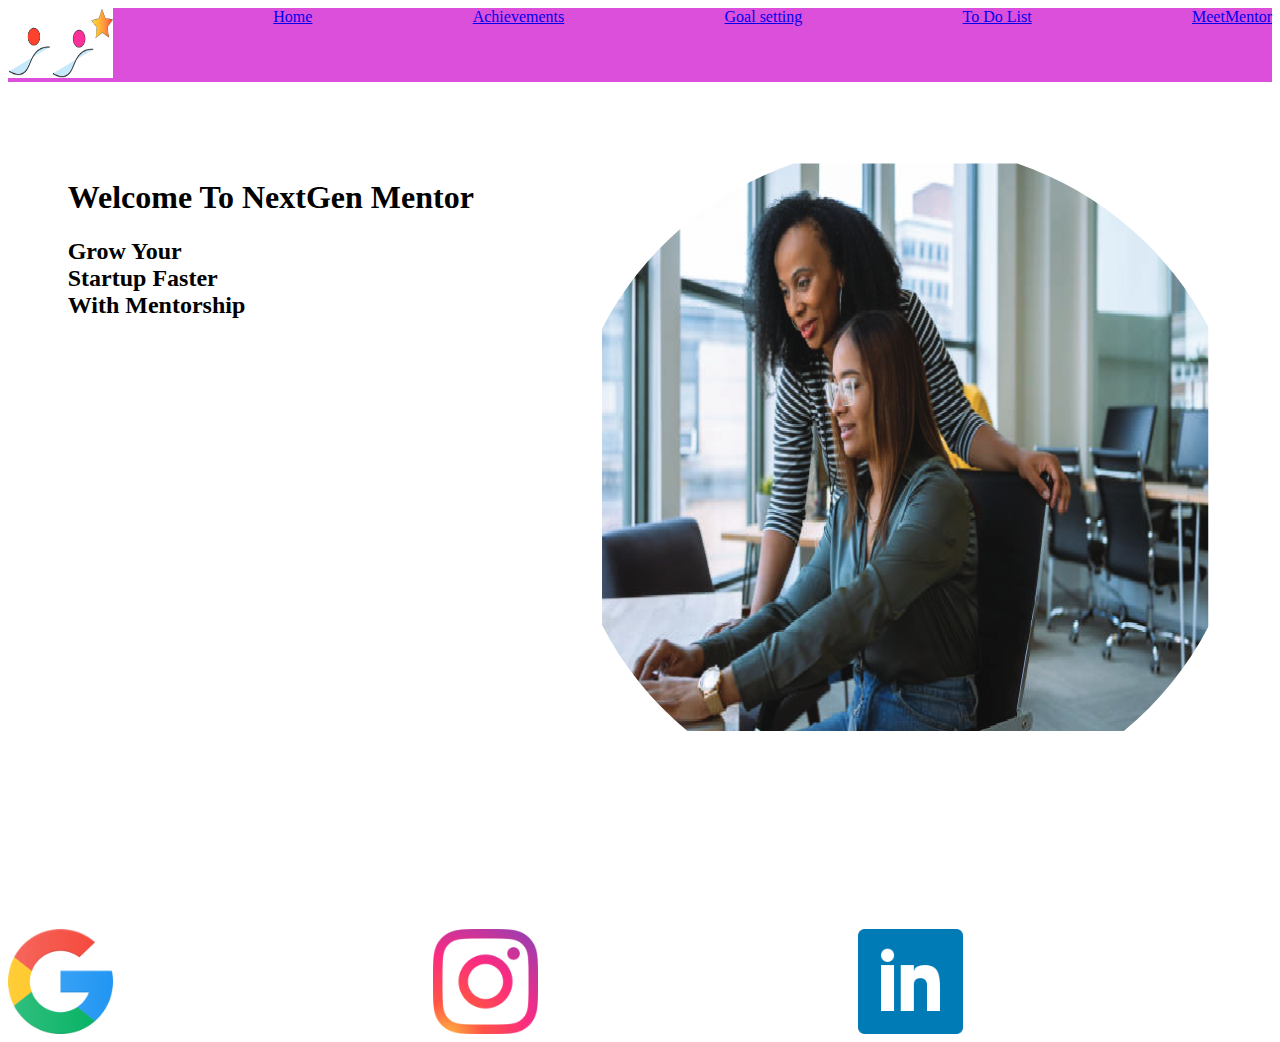
==== homepage.html @ 3be9e595 "add file" ====
<!DOCTYPE html>
<html lang="en">
<head>
    <meta charset="UTF-8">
    <meta name="viewport" content="width=device-width, initial-scale=1.0">
    <title>Document</title>
    <link rel="stylesheet" href="homepage.css">
    <!-- <link rel="stylesheet" href="https://cdnjs.cloudflare.com/ajax/libs/font-awesome/4.7.0/css/font-awesome.min.css"> -->
</head>
<body>
    <div id="navbar">
        <div class="logo">
            <img src="/image/logo mentor.png" width="105px" height="70px">
            </div>
             <span> <a href="homepage.html">Home</a></span>
             <span><a href="achievements.html">Achievements</a></span>
             <span><a href="goal-setting.html">Goal setting</a></span>
             <span><a href="todolist.html">To Do List</a></span>
             <span><a href="mentor's-profile.html">MeetMentor</a></span >
            </div>
       

            <div id="nextgen">
            <div class="Welcome">
            <h1><b>Welcome To NextGen Mentor</b></h1>
            
            <h2><b>Grow Your<br/> 
                Startup Faster<br/> 
                With Mentorship</b></h2>
            </div>
                <div>
                <img src="/image/mentor.png">
            </div>
            </div>

            <div id="footer">
                <img src="/image/google.webp">
                <img src="/image/ing.webp">
                <img src="/image/linkedin.webp">
                <img src="/image/tweet.webp">
                <img src="/image/youtube.webp">
            </div>
    
</body>
</html>
---- homepage.css ----
#navbar{
    display: flex;
    justify-content: space-between;
    color: rgb(37, 37, 230);
    background-color: rgb(219, 79, 219);

}

#nextgen{
    display: flex;
    margin-top: 6%;
    justify-content: space-around;
}

.welcome{
    font-family: 'Lucida Sans', 'Lucida Sans Regular', 'Lucida Grande', 'Lucida Sans Unicode', Geneva, Verdana, sans-serif;
    font-size: 100%;
}

#footer{
    display: flex;
    width: 250px;
    height: 105px;
    margin-top: 15%;
    justify-content: space-between;
    gap: 320px;
}
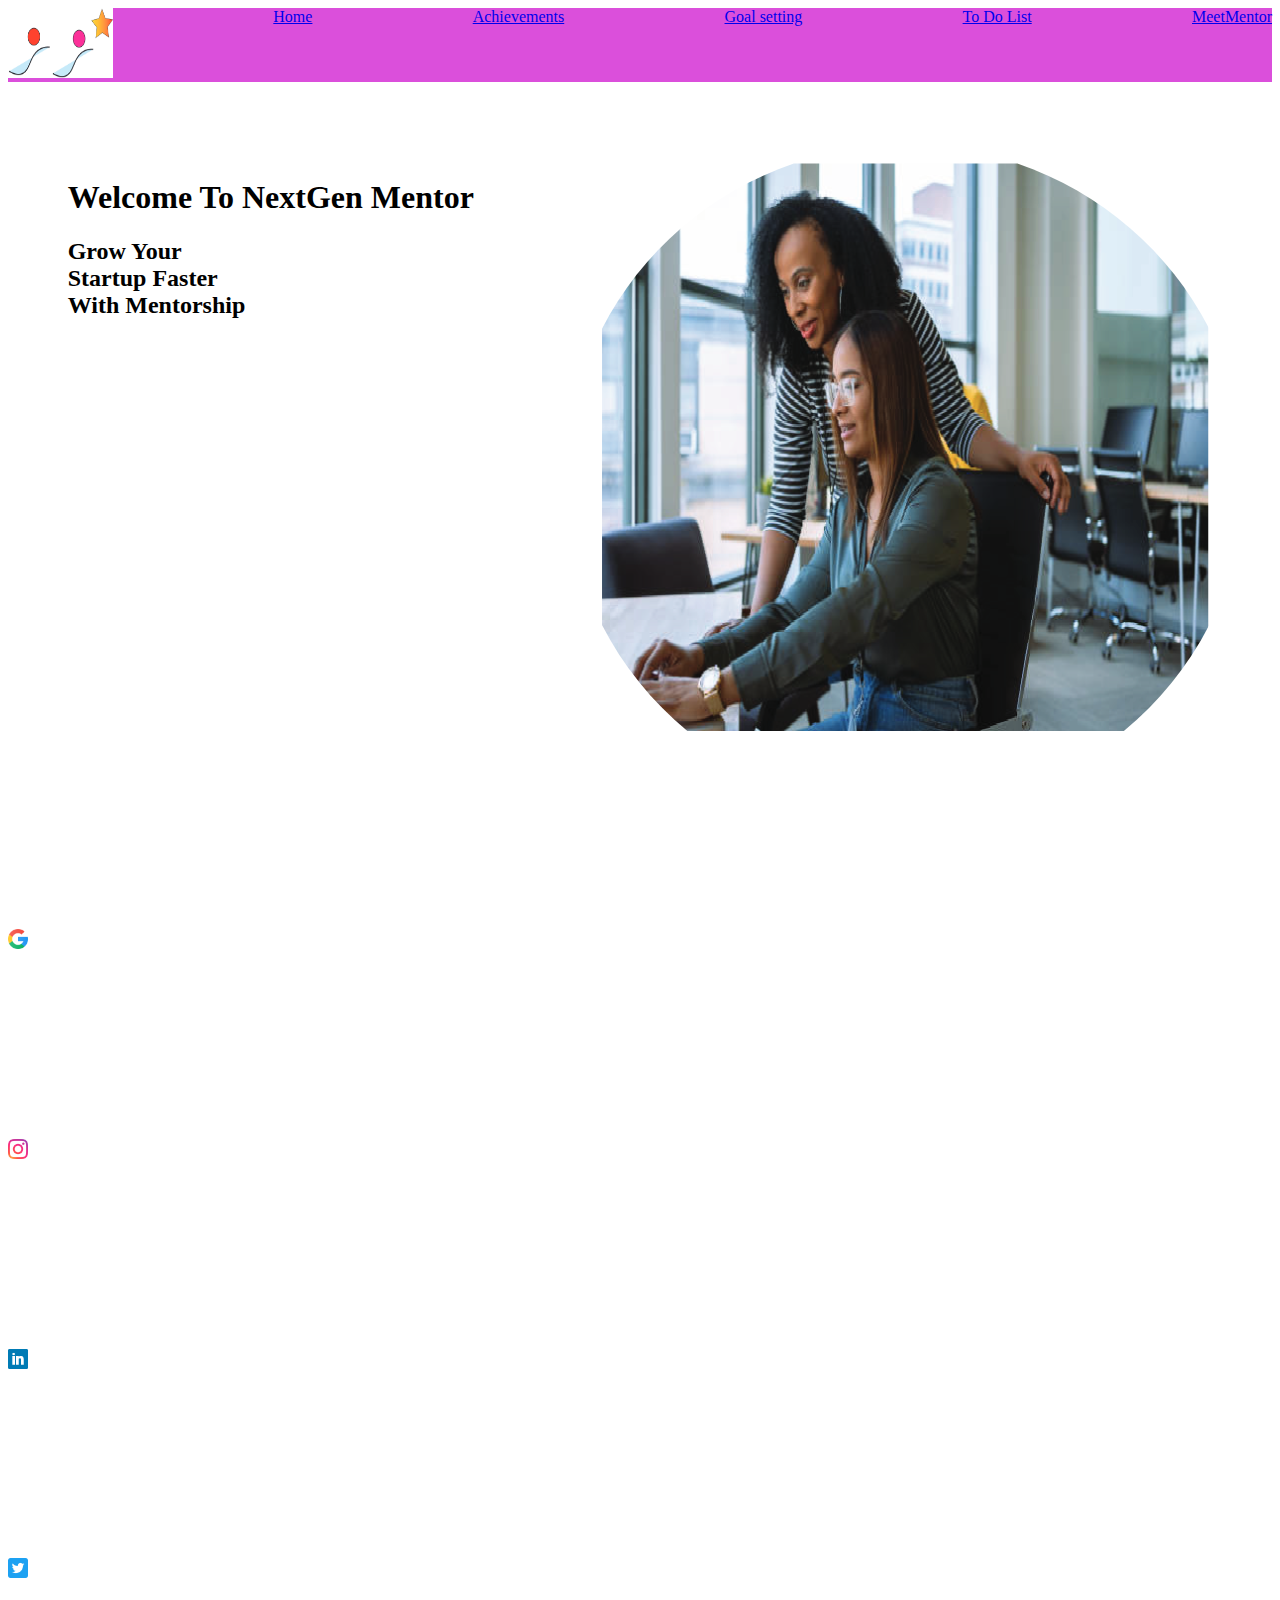
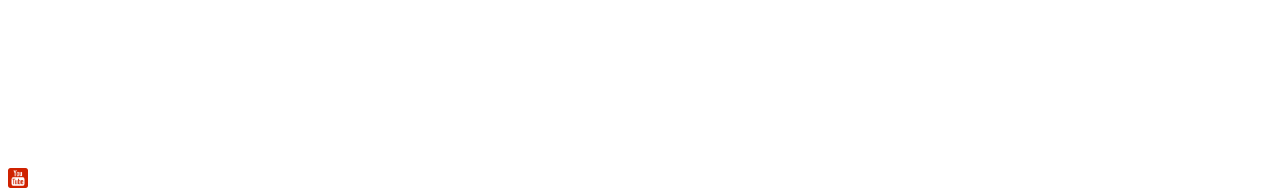
==== commit 3a96d00d: "added files" ====
--- a/homepage.html
+++ b/homepage.html
@@ -33,12 +33,27 @@
             </div>
             </div>
 
-            <div id="footer">
-                <img src="/image/google.webp">
-                <img src="/image/ing.webp">
-                <img src="/image/linkedin.webp">
-                <img src="/image/tweet.webp">
-                <img src="/image/youtube.webp">
+            <div class="footer">
+                <div >
+                <img id="images" src="/image/google.webp" class="footer">
+            </div>
+
+            <div class="ing">
+                <img id="images" src="/image/ing.webp"class="footer">
+            </div>
+
+            <div class="linkedin">
+                <img id="images" src="/image/linkedin.webp">
+                </div>
+                
+                <div>
+                <img id="images" src="/image/tweet.webp"class="footer">
+            </div>
+
+            <div class="youtube">
+                <img id="images" src="/image/youtube.webp"class="footer">
+            </div>
+
             </div>
     
 </body>
--- a/homepage.css
+++ b/homepage.css
@@ -14,14 +14,49 @@
 
 .welcome{
     font-family: 'Lucida Sans', 'Lucida Sans Regular', 'Lucida Grande', 'Lucida Sans Unicode', Geneva, Verdana, sans-serif;
-    font-size: 100%;
+    font-size: 250%;
 }
 
-#footer{
+
+#images{
+    width: 20px;
     display: flex;
-    width: 250px;
-    height: 105px;
-    margin-top: 15%;
-    justify-content: space-between;
-    gap: 320px;
+    gap: 20%;
+    margin-top: 10%;
+    margin-top:15% ;
+}
+
+@media only screen and (min-width:820px) and(max-width:1180px){
+    #navbar{
+        display: flex;
+        justify-content: space-around;
+        color: rgb(37, 37, 230);
+        background-color:rgb(219, 79, 219);
+        flex-wrap: wrap;
+    }
+
+    #nextgen{
+        display: flex;
+        margin-top: 6%;
+        justify-content: space-around;
+        flex-wrap: wrap;
+    }
+
+    .welcome{
+        font-family: 'Lucida Sans', 'Lucida Sans Regular', 'Lucida Grande', 'Lucida Sans Unicode', Geneva, Verdana, sans-serif;
+        font-size: 250%;
+        flex-wrap: wrap;
+    }
+
+    #images{
+        width: 20px;
+        display: flex;
+        gap: 20%;
+        margin-top: 10%;
+        margin-top:15% ;
+        flex-wrap: wrap;
+    }
+
+       
+    
 }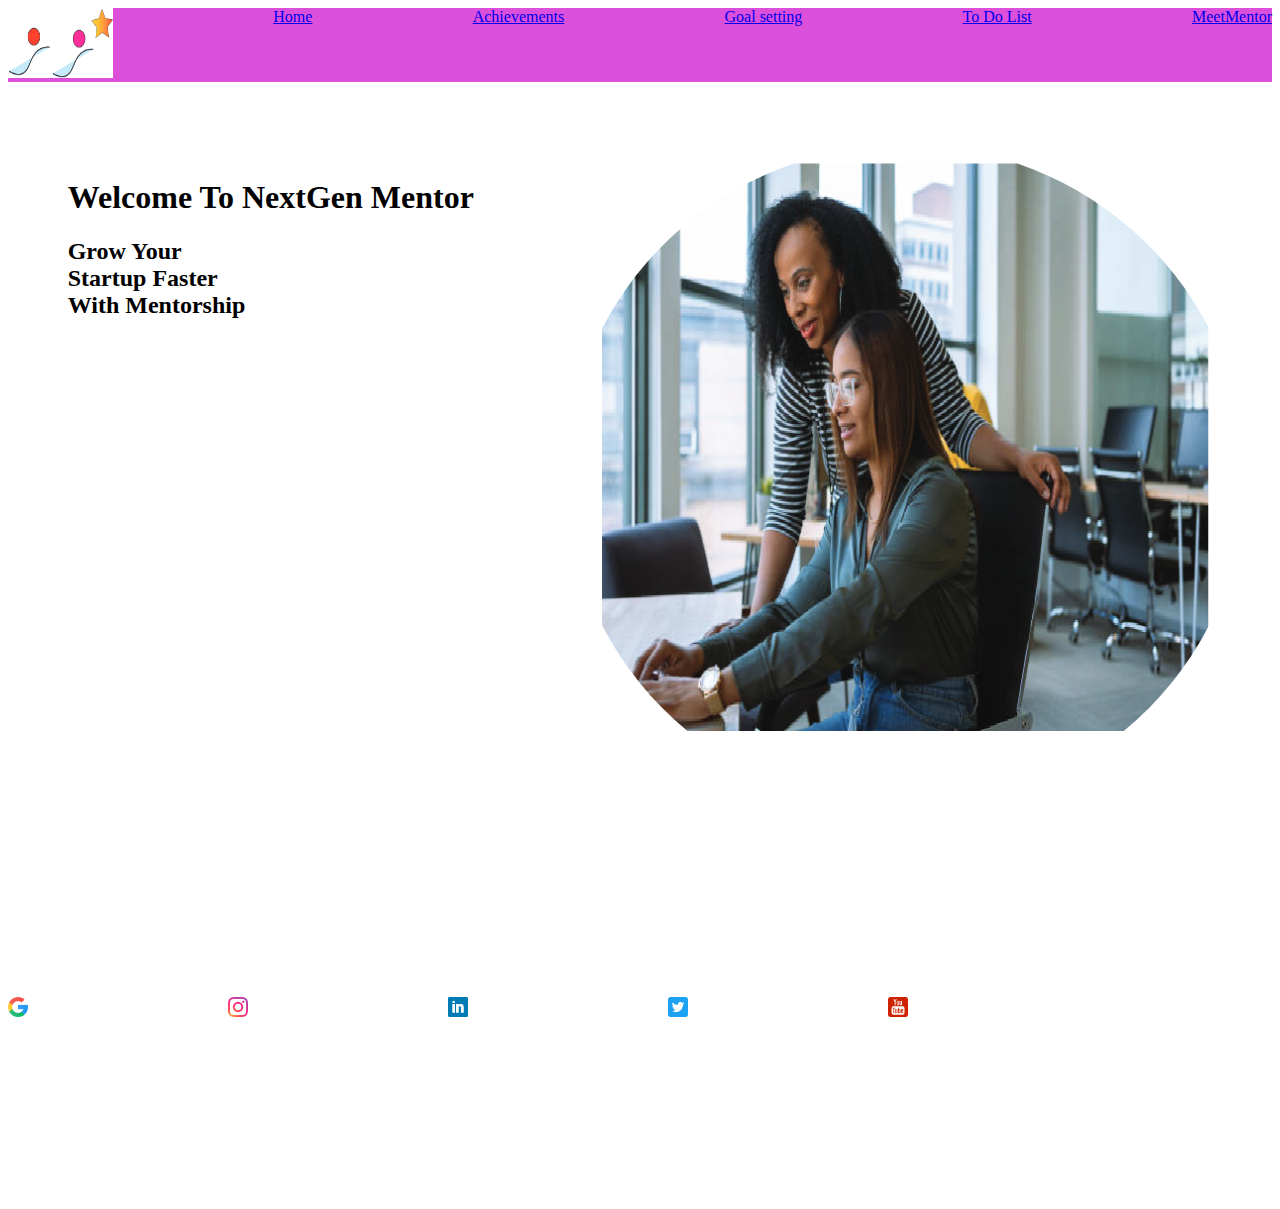
==== commit 70f050c1: "added files" ====
--- a/homepage.html
+++ b/homepage.html
@@ -34,7 +34,7 @@
             </div>
 
             <div class="footer">
-                <div >
+                <div class="google" >
                 <img id="images" src="/image/google.webp" class="footer">
             </div>
 
@@ -43,7 +43,7 @@
             </div>
 
             <div class="linkedin">
-                <img id="images" src="/image/linkedin.webp">
+                <img id="images" src="/image/linkedin.webp" class="footer">
                 </div>
                 
                 <div>
--- a/homepage.css
+++ b/homepage.css
@@ -18,12 +18,12 @@
 }
 
 
-#images{
+.footer{
     width: 20px;
     display: flex;
-    gap: 20%;
-    margin-top: 10%;
-    margin-top:15% ;
+    gap: 1000%;
+    margin-top: 20%;
+    margin-bottom:15% ;
 }
 
 @media only screen and (min-width:820px) and(max-width:1180px){
@@ -48,13 +48,12 @@
         flex-wrap: wrap;
     }
 
-    #images{
+    .footer{
         width: 20px;
         display: flex;
-        gap: 20%;
-        margin-top: 10%;
-        margin-top:15% ;
-        flex-wrap: wrap;
+        gap: 1000%;
+        margin-top: 20%;
+        margin-bottom:15% ;
     }
 
        
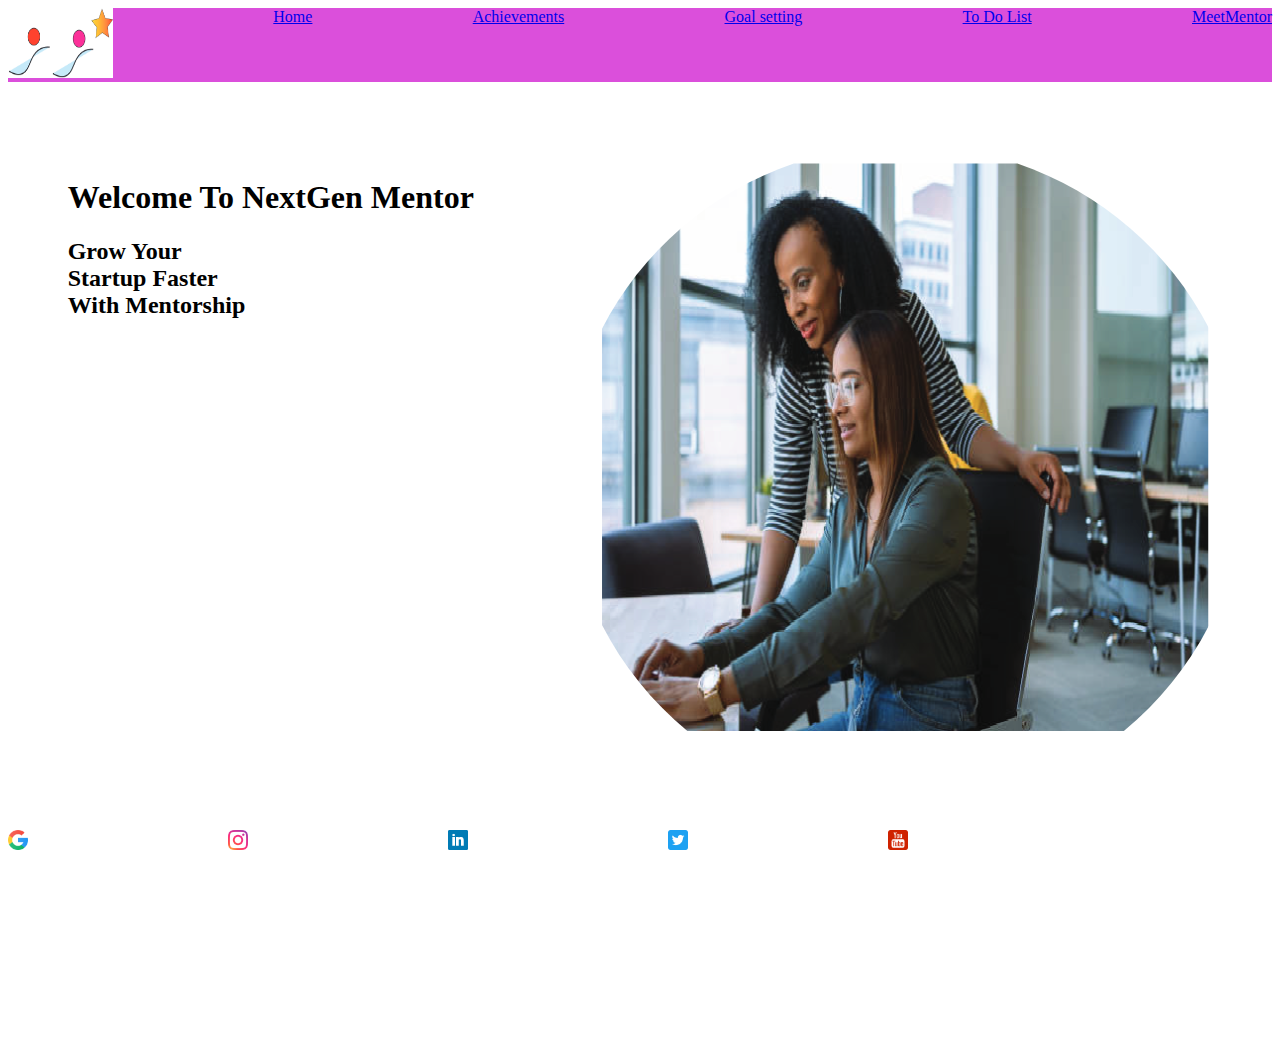
==== commit 03a8c94c: "added files" ====
--- a/homepage.html
+++ b/homepage.html
@@ -21,14 +21,14 @@
        
 
             <div id="nextgen">
-            <div class="Welcome">
+            <div id="Welcome">
             <h1><b>Welcome To NextGen Mentor</b></h1>
             
             <h2><b>Grow Your<br/> 
                 Startup Faster<br/> 
                 With Mentorship</b></h2>
             </div>
-                <div>
+                <div class="image">
                 <img src="/image/mentor.png">
             </div>
             </div>
--- a/homepage.css
+++ b/homepage.css
@@ -12,7 +12,7 @@
     justify-content: space-around;
 }
 
-.welcome{
+#welcome{
     font-family: 'Lucida Sans', 'Lucida Sans Regular', 'Lucida Grande', 'Lucida Sans Unicode', Geneva, Verdana, sans-serif;
     font-size: 250%;
 }
@@ -22,7 +22,7 @@
     width: 20px;
     display: flex;
     gap: 1000%;
-    margin-top: 20%;
+    margin-top: 07%;
     margin-bottom:15% ;
 }
 
